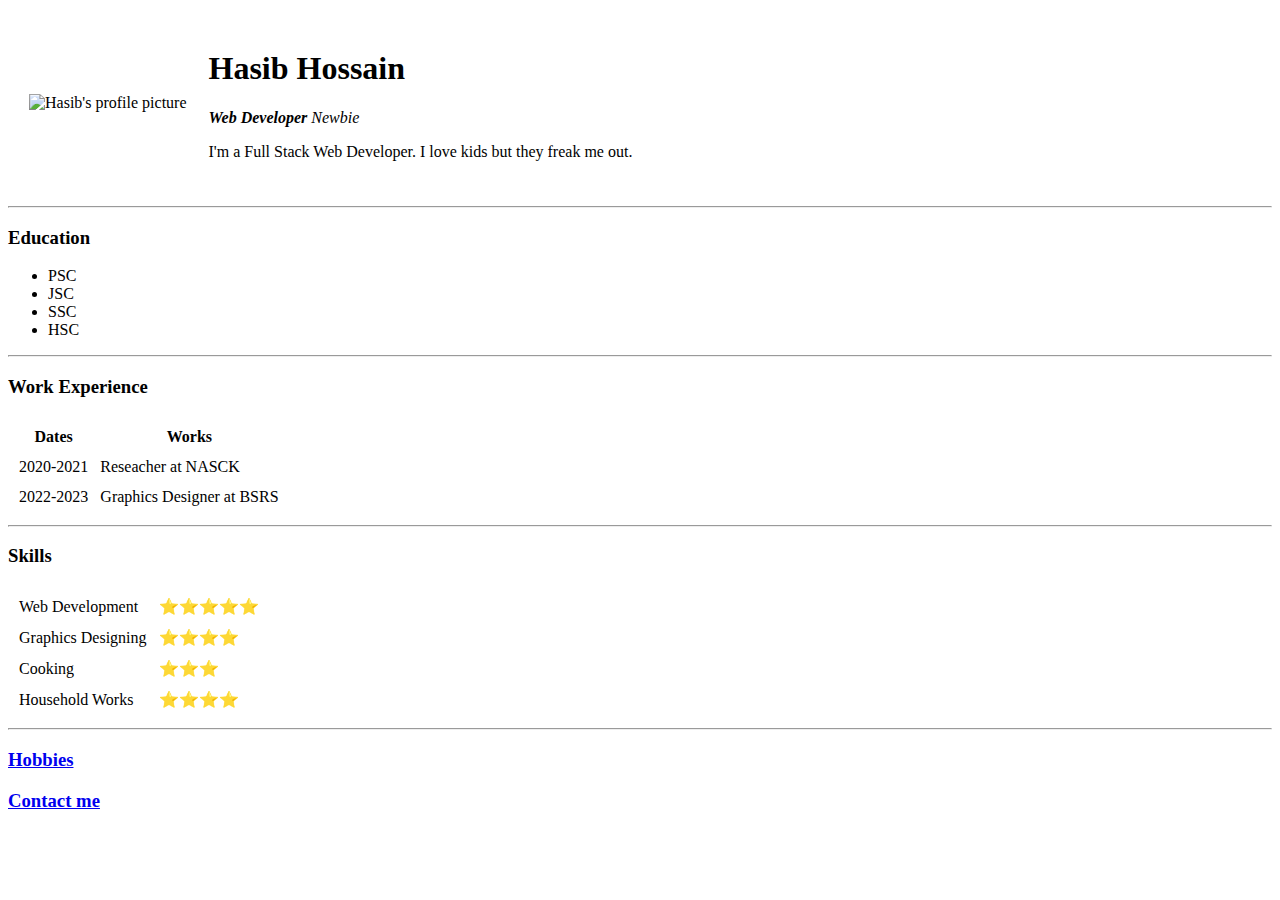
==== index.html @ 2a32722d "Add initial SS website files" ====
<!DOCTYPE html>
<head>
    <meta charset="UTF-8">
    <title>Chip's personal site</title>
</head>
<body>
    <table cellspacing="20">
        <tr>
            <td><img src="Hasib (2)-re-modified.png" alt="Hasib's profile picture"></td>
            <td><h1>Hasib Hossain</h1>
                <p><em><strong>Web Developer</strong> Newbie</em></p>
                <p>I'm a Full Stack Web Developer. I love kids but they freak me out.</p></td>
        </tr>
    </table>
    <hr>

    <h3>Education</h3>
    <ul>
    <li>PSC</li>
    <li>JSC</li>
    <li>SSC</li>
    <li>HSC</li>
    </ul>
    <hr>
    
    <h3>Work Experience</h3>
    <table cellspacing="10">
        <thead>
        <tr>
            <th>Dates</th>
            <th>Works</th>
        </tr>
        </thead>
        <tbody>
        <tr>
            <td>2020-2021</td>
            <td>Reseacher at NASCK</td>
        </tr>
        <tr>
            <td>2022-2023</td>
            <td>Graphics Designer at BSRS</td>
        </tr>
        </tbody>
    </table>
    <hr>
    
    <h3>Skills</h3>
    <table cellspacing="10">
        <tr>
            <td>Web Development</td>
            <td>⭐⭐⭐⭐⭐</td>
        </tr>
        <tr>
            <td>Graphics Designing</td>
            <td>⭐⭐⭐⭐</td>
        </tr>
        <tr>
            <td>Cooking</td>
            <td>⭐⭐⭐</td>
        </tr>
        <tr>
            <td>Household Works</td>
            <td>⭐⭐⭐⭐</td>
        </tr>
    </table>
    <hr>

    <h3><a href="hobbies.html">Hobbies</a></h3>
    <h3><a href="contact.html">Contact me</a></h3>
    
</body>

</html>
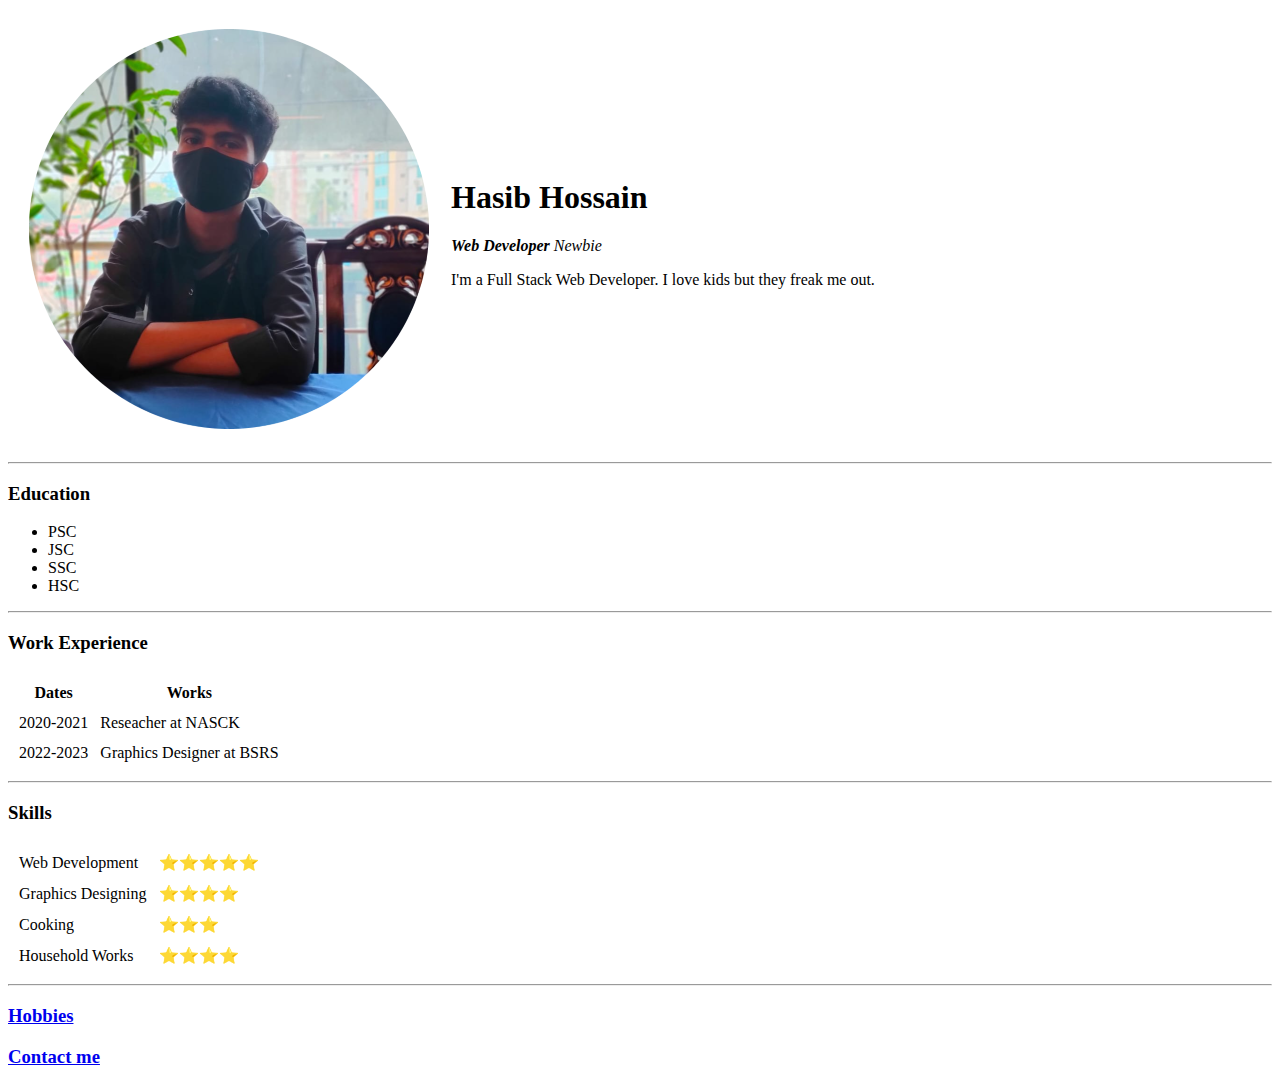
==== commit 61ae1214: "Add files via upload" ====
--- a/index.html
+++ b/index.html
@@ -6,7 +6,7 @@
 <body>
     <table cellspacing="20">
         <tr>
-            <td><img src="Hasib (2)-re-modified.png" alt="Hasib's profile picture"></td>
+            <td><img src="images/Hasib (2)-re-modified.png" alt="Hasib's profile picture"></td>
             <td><h1>Hasib Hossain</h1>
                 <p><em><strong>Web Developer</strong> Newbie</em></p>
                 <p>I'm a Full Stack Web Developer. I love kids but they freak me out.</p></td>
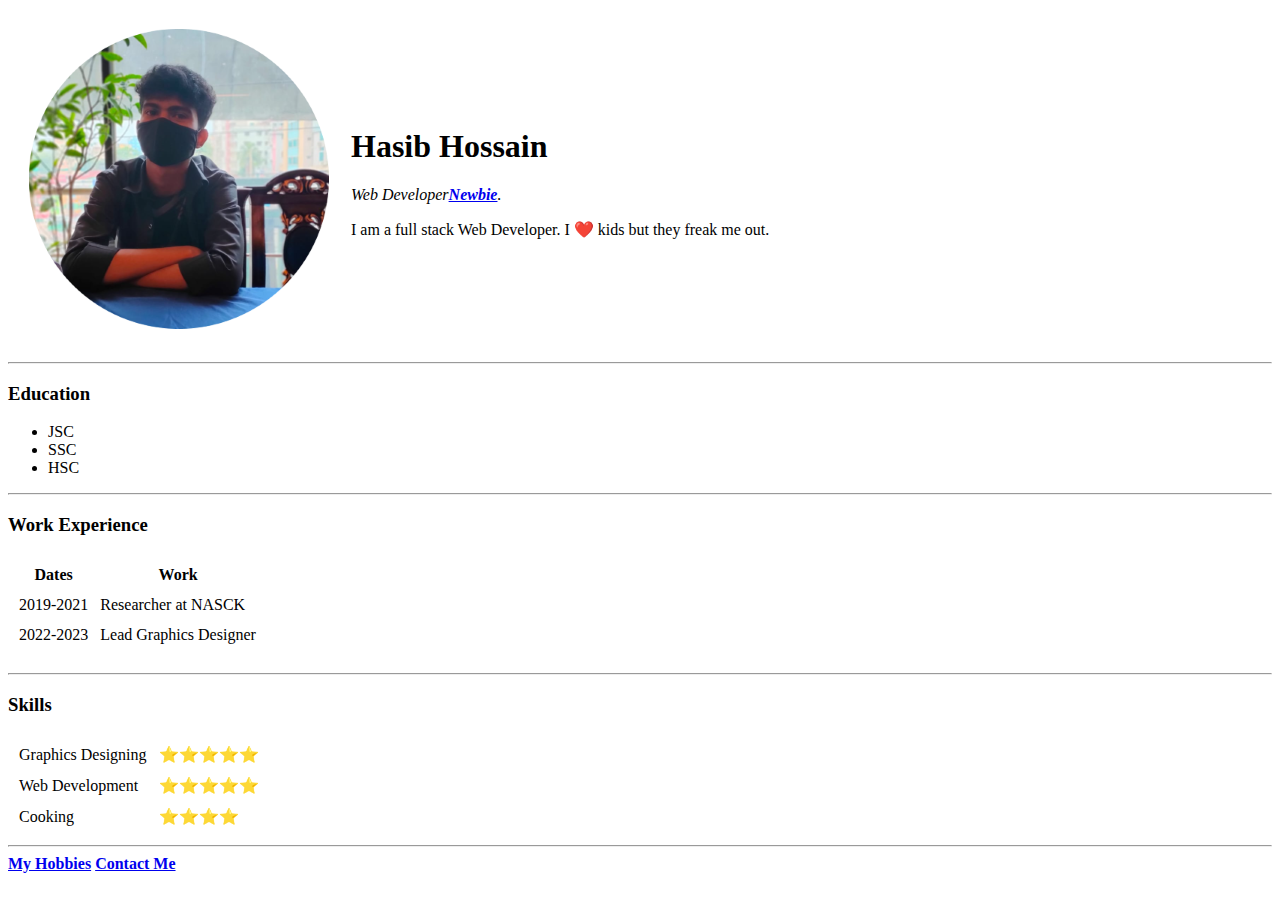
==== commit 8636346b: "Add files via upload" ====
--- a/index.html
+++ b/index.html
@@ -1,73 +1,69 @@
 <!DOCTYPE html>
-<head>
-    <meta charset="UTF-8">
-    <title>Chip's personal site</title>
-</head>
-<body>
+<html>
+  <head>
+    <meta charset="utf-8">
+    <title>Chips's Personal Site</title>
+    <link rel="stylesheet" href="css/style.css">
+    <link rel="icon" href="favicon.ico">
+  </head>
+
+  <body>
+    <div class="container">
     <table cellspacing="20">
+      <tr>
+        <td><img src="images/Hasib (2)-re-modified.png" alt="hasib's profile picture"></td>
+        <td><h1>Hasib Hossain</h1>
+        <p><em>Web Developer<strong><a href="https://www.appbrewery.co/">Newbie</a></strong>.</em></p>
+        <p>I am a full stack Web Developer. I ❤️ kids but they freak me out.</p></td>
+      </tr>
+    </table>
+    </div>
+    <hr>
+    <h3>Education</h3>
+    <ul>
+      <li>JSC</li>
+      <li>SSC</li>
+      <li>HSC</li>
+    </ul>
+    <hr>
+    <h3>Work Experience</h3>
+    <table cellspacing="10">
+      <thead>
         <tr>
-            <td><img src="images/Hasib (2)-re-modified.png" alt="Hasib's profile picture"></td>
-            <td><h1>Hasib Hossain</h1>
-                <p><em><strong>Web Developer</strong> Newbie</em></p>
-                <p>I'm a Full Stack Web Developer. I love kids but they freak me out.</p></td>
+          <th>Dates</th>
+          <th>Work</th>
         </tr>
+      </thead>
+      <tbody>
+        <tr>
+          <td>2019-2021</td>
+          <td>Researcher at NASCK</td>
+        </tr>
+        <tr>
+          <td>2022-2023</td>
+          <td>Lead Graphics Designer</td>
+        </tr>
+        <tr>
+      </tbody>
     </table>
     <hr>
-
-    <h3>Education</h3>
-    <ul>
-    <li>PSC</li>
-    <li>JSC</li>
-    <li>SSC</li>
-    <li>HSC</li>
-    </ul>
-    <hr>
-    
-    <h3>Work Experience</h3>
+    <h3>Skills</h3>
     <table cellspacing="10">
-        <thead>
-        <tr>
-            <th>Dates</th>
-            <th>Works</th>
-        </tr>
-        </thead>
-        <tbody>
-        <tr>
-            <td>2020-2021</td>
-            <td>Reseacher at NASCK</td>
-        </tr>
-        <tr>
-            <td>2022-2023</td>
-            <td>Graphics Designer at BSRS</td>
-        </tr>
-        </tbody>
+      <tr>
+        <td>Graphics Designing</td>
+        <td>⭐️⭐️⭐️⭐️⭐️</td>
+      </tr>
+      <tr>
+        <td>Web Development</td>
+        <td>⭐️⭐️⭐️⭐️⭐️</td>
+      </tr>
+      <tr>
+        <td>Cooking</td>
+        <td>⭐️⭐️⭐️⭐️</td>
+     </tr>
     </table>
     <hr>
-    
-    <h3>Skills</h3>
-    <table cellspacing="10">
-        <tr>
-            <td>Web Development</td>
-            <td>⭐⭐⭐⭐⭐</td>
-        </tr>
-        <tr>
-            <td>Graphics Designing</td>
-            <td>⭐⭐⭐⭐</td>
-        </tr>
-        <tr>
-            <td>Cooking</td>
-            <td>⭐⭐⭐</td>
-        </tr>
-        <tr>
-            <td>Household Works</td>
-            <td>⭐⭐⭐⭐</td>
-        </tr>
-    </table>
-    <hr>
-
-    <h3><a href="hobbies.html">Hobbies</a></h3>
-    <h3><a href="contact.html">Contact me</a></h3>
-    
-</body>
-
-</html>+    <strong><a href="hobbies.html">My Hobbies</a></strong>
+    <strong><a href="contact.html">Contact Me</a></strong>
+  </body>
+</html>
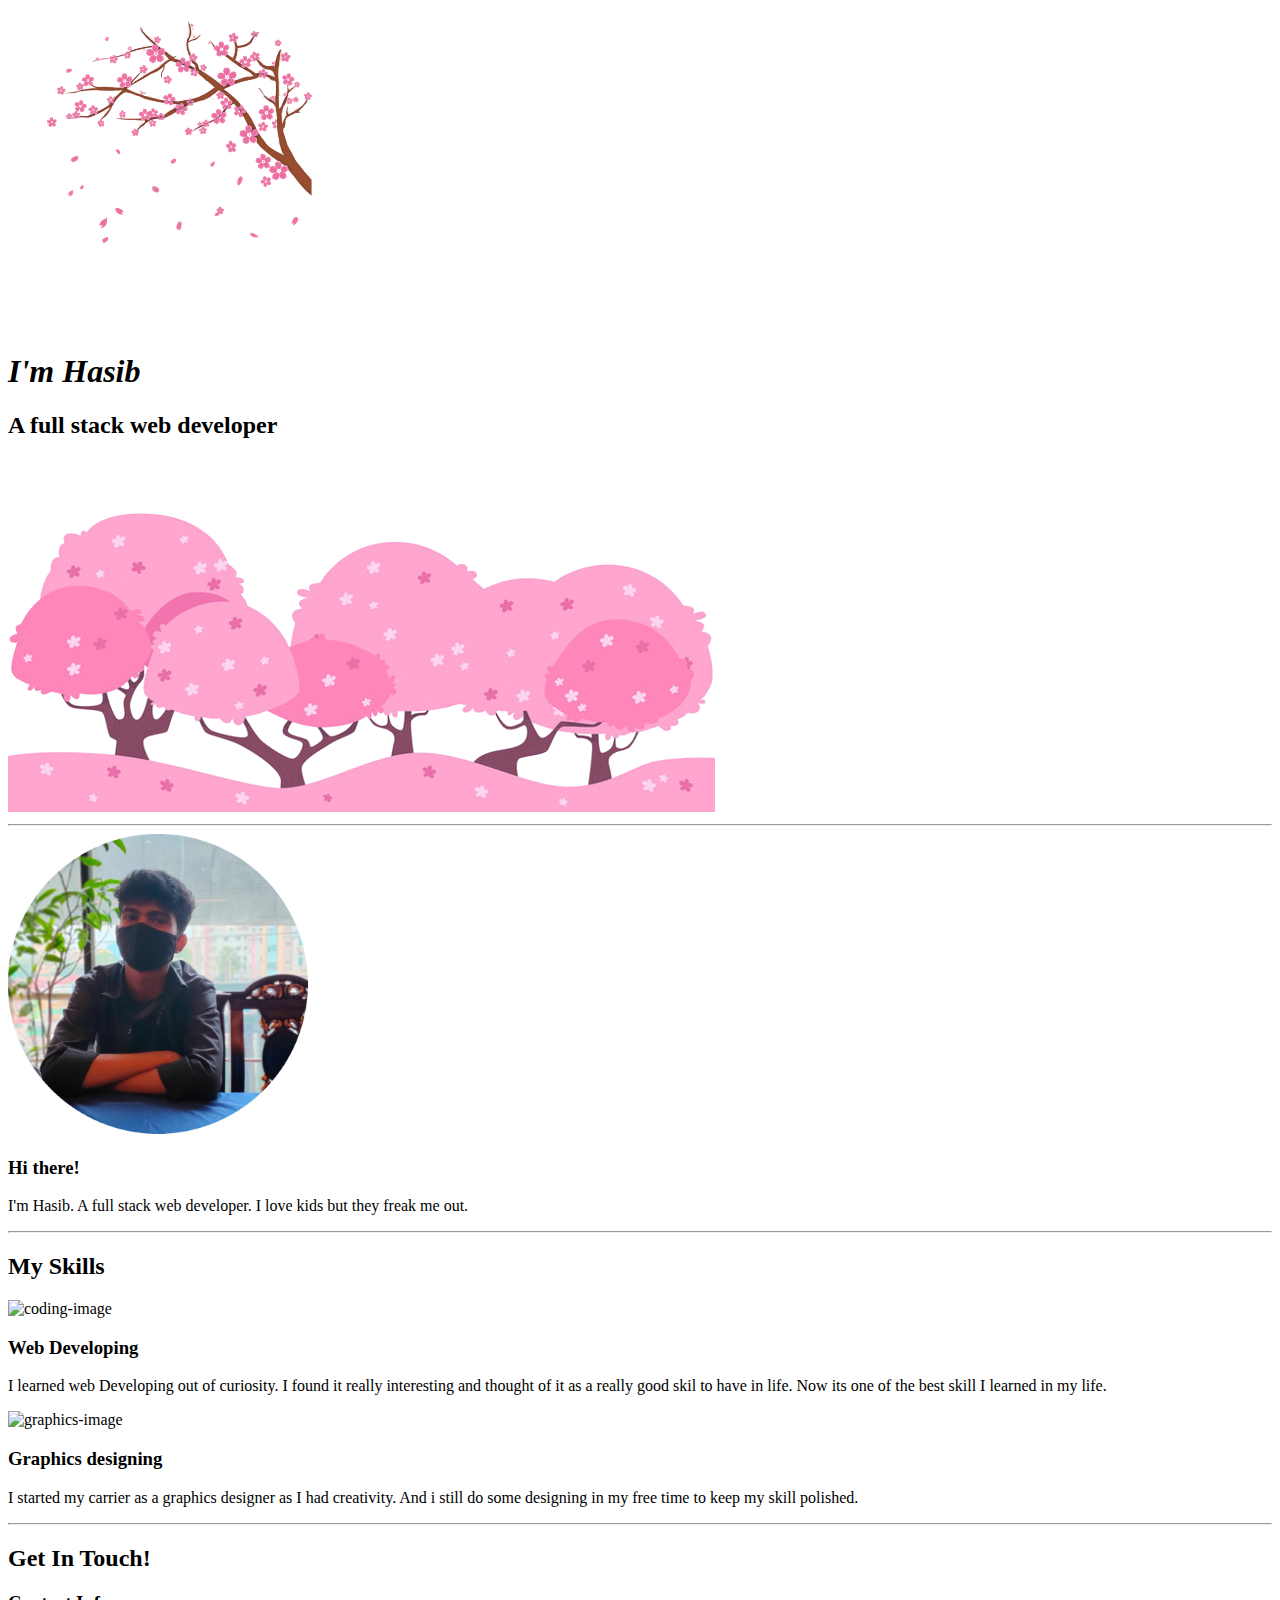
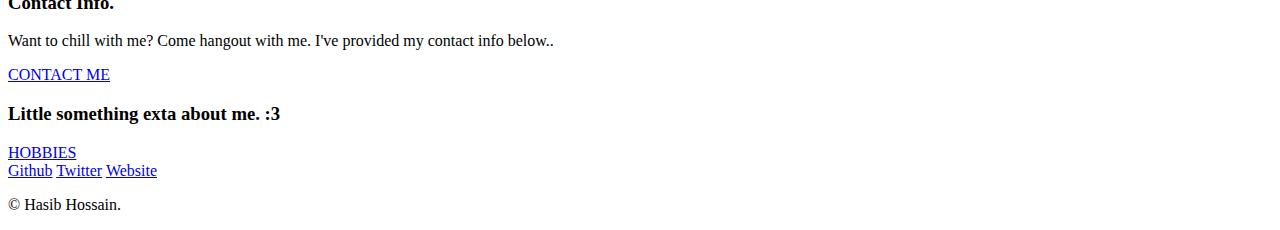
==== commit 90a728d7: "Add files via upload" ====
--- a/index.html
+++ b/index.html
@@ -1,69 +1,62 @@
 <!DOCTYPE html>
-<html>
-  <head>
-    <meta charset="utf-8">
-    <title>Chips's Personal Site</title>
-    <link rel="stylesheet" href="css/style.css">
-    <link rel="icon" href="favicon.ico">
-  </head>
+<html lang="en">
+<head>
+  <meta charset="UTF-8">
+  <title>Hasib Hossain</title>
+  <link rel="stylesheet" href="css/style.css">
+  <link rel="icon" href="favicon.ico">
+</head>
 
-  <body>
-    <div class="container">
-    <table cellspacing="20">
-      <tr>
-        <td><img src="images/Hasib (2)-re-modified.png" alt="hasib's profile picture"></td>
-        <td><h1>Hasib Hossain</h1>
-        <p><em>Web Developer<strong><a href="https://www.appbrewery.co/">Newbie</a></strong>.</em></p>
-        <p>I am a full stack Web Developer. I ❤️ kids but they freak me out.</p></td>
-      </tr>
-    </table>
+<body>
+  <div class="top-container">
+    <img class="top-tree" src="images/cherry-blossom.png" alt="cherryblosson">
+    <h1><em>I'm Hasib</em></h1>
+    <h2>A full stack web developer</h2>
+    <img class="bottom-tree" src="images/sakura_tree.png" alt="sakuratree">
+  </div>
+  <hr>
+
+  <div class="middle-container">
+    <div class="profile">
+      <img src="images/Hasib (2)-re-modified.png" alt="hasib's profile picture">
+      <h3>Hi there!</h3>
+      <p>I'm Hasib. A full stack web developer. I love kids but they freak me out.</p>
     </div>
     <hr>
-    <h3>Education</h3>
-    <ul>
-      <li>JSC</li>
-      <li>SSC</li>
-      <li>HSC</li>
-    </ul>
+
+    <div class="skills">
+      <h2>My Skills</h2>
+      <div class="skill-row">
+        <img class="coding-skill" src="https://media.giphy.com/media/QssGEmpkyEOhBCb7e1/giphy.gif" alt="coding-image">
+        <h3>Web Developing</h3>
+        <p>I learned web Developing out of curiosity. I found it really interesting and thought of it as a really good skil to have in life. Now its one of the best skill I learned in my life.</p>
+      </div>
+
+      <div class="skill-row">
+        <img class="graphics-designing" src="https://media.giphy.com/media/g9BUk2hCkuD31UoL6U/giphy.gif" alt="graphics-image">
+        <h3>Graphics designing</h3>
+        <p>I started my carrier as a graphics designer as I had creativity. And i still do some designing in my free time to keep my skill polished.</p>
+      </div>
+    </div>
     <hr>
-    <h3>Work Experience</h3>
-    <table cellspacing="10">
-      <thead>
-        <tr>
-          <th>Dates</th>
-          <th>Work</th>
-        </tr>
-      </thead>
-      <tbody>
-        <tr>
-          <td>2019-2021</td>
-          <td>Researcher at NASCK</td>
-        </tr>
-        <tr>
-          <td>2022-2023</td>
-          <td>Lead Graphics Designer</td>
-        </tr>
-        <tr>
-      </tbody>
-    </table>
-    <hr>
-    <h3>Skills</h3>
-    <table cellspacing="10">
-      <tr>
-        <td>Graphics Designing</td>
-        <td>⭐️⭐️⭐️⭐️⭐️</td>
-      </tr>
-      <tr>
-        <td>Web Development</td>
-        <td>⭐️⭐️⭐️⭐️⭐️</td>
-      </tr>
-      <tr>
-        <td>Cooking</td>
-        <td>⭐️⭐️⭐️⭐️</td>
-     </tr>
-    </table>
-    <hr>
-    <strong><a href="hobbies.html">My Hobbies</a></strong>
-    <strong><a href="contact.html">Contact Me</a></strong>
-  </body>
-</html>
+
+    <div class="contact-me">
+      <h2>Get In Touch!</h2>
+      <h3>Contact Info.</h3>
+      <p>Want to chill with me? Come hangout with me. I've provided my contact info below..</p>
+      <a class="btn" href="contact.html">CONTACT ME</a>
+      </div>
+
+      <div class="hbb">
+      <h3>Little something exta about me. :3</h3>
+      <a class="hbb2" href="hobbies.html">HOBBIES</a>
+    </div>
+
+  <div class="bottom-container">
+    <a class="footer-link" href="https://github.com/Chipsii">Github</a>
+    <a class="footer-link" href="https://twitter.com/ChipsIsCool">Twitter</a>
+    <a class="footer-link" href="https://www.appbrewery.co/">Website</a>
+    <p class="copyright">© Hasib Hossain.</p>
+  </div>
+</body>
+</html>